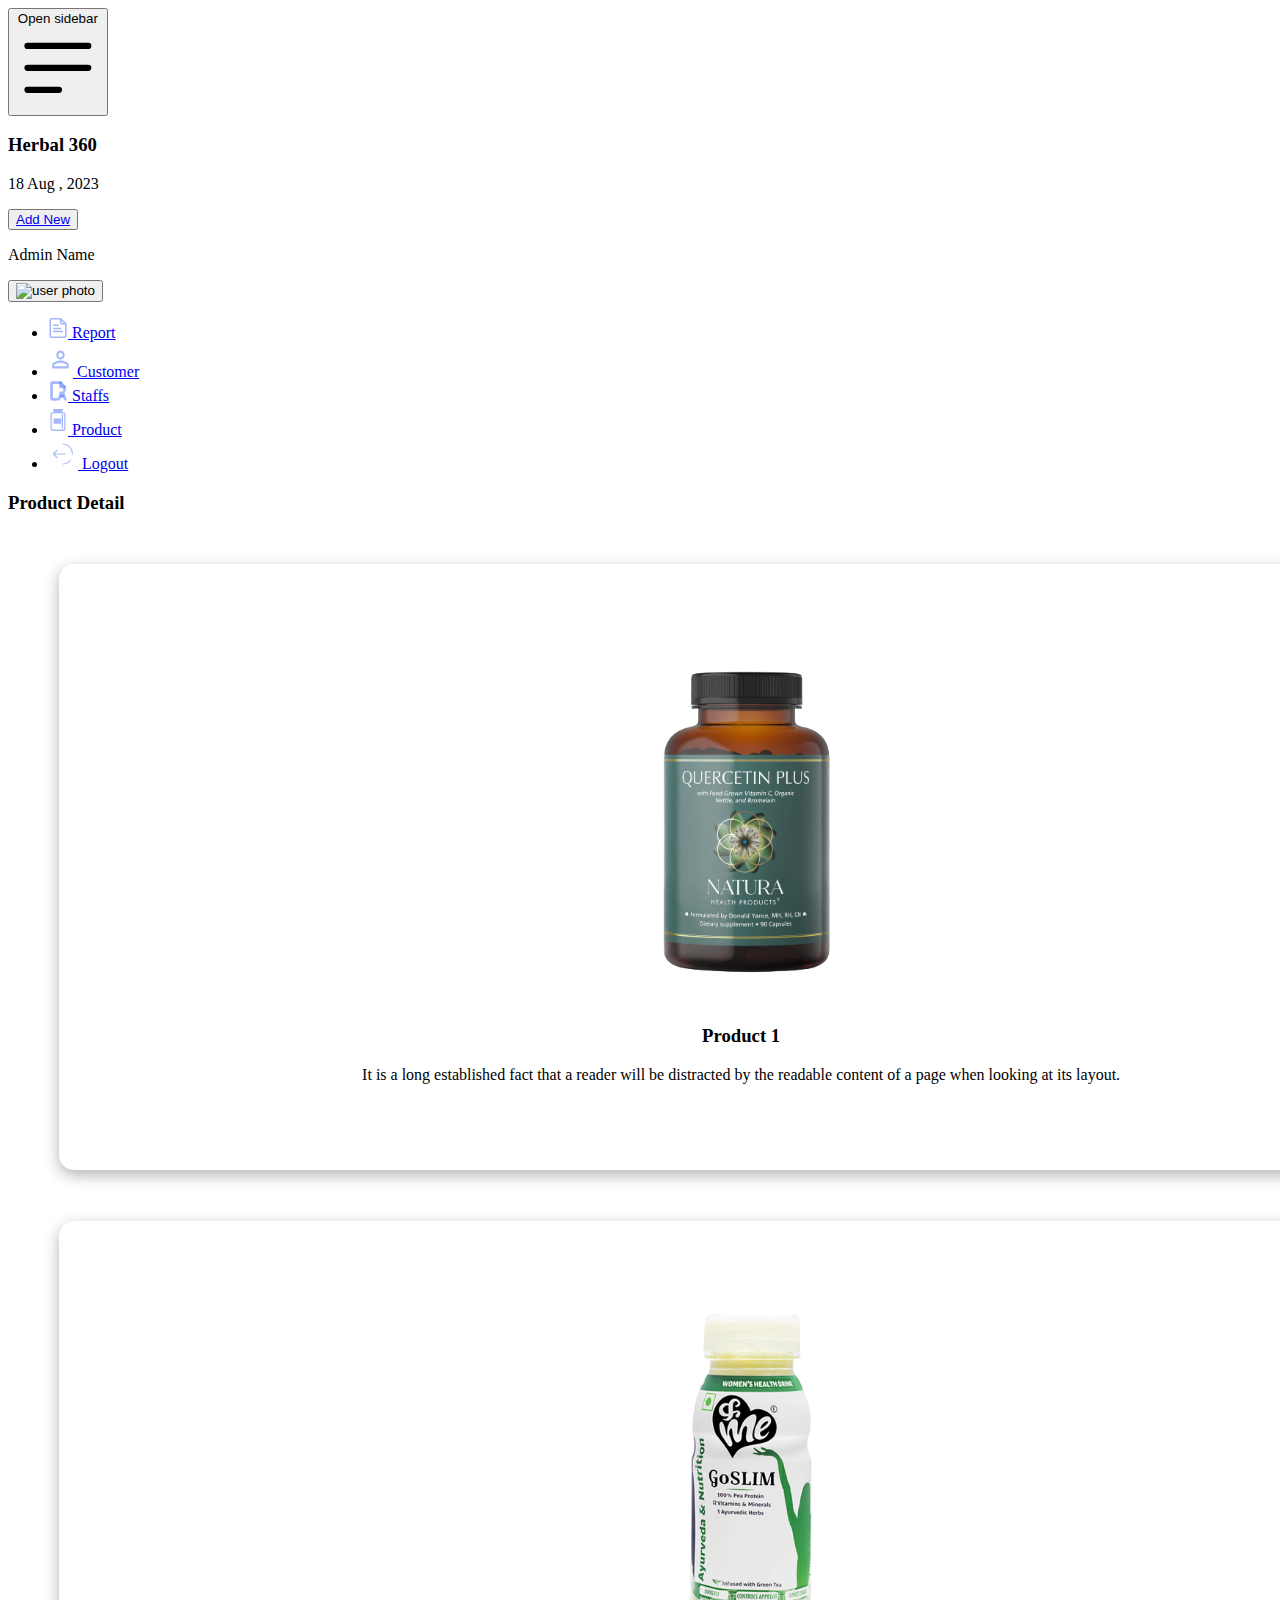
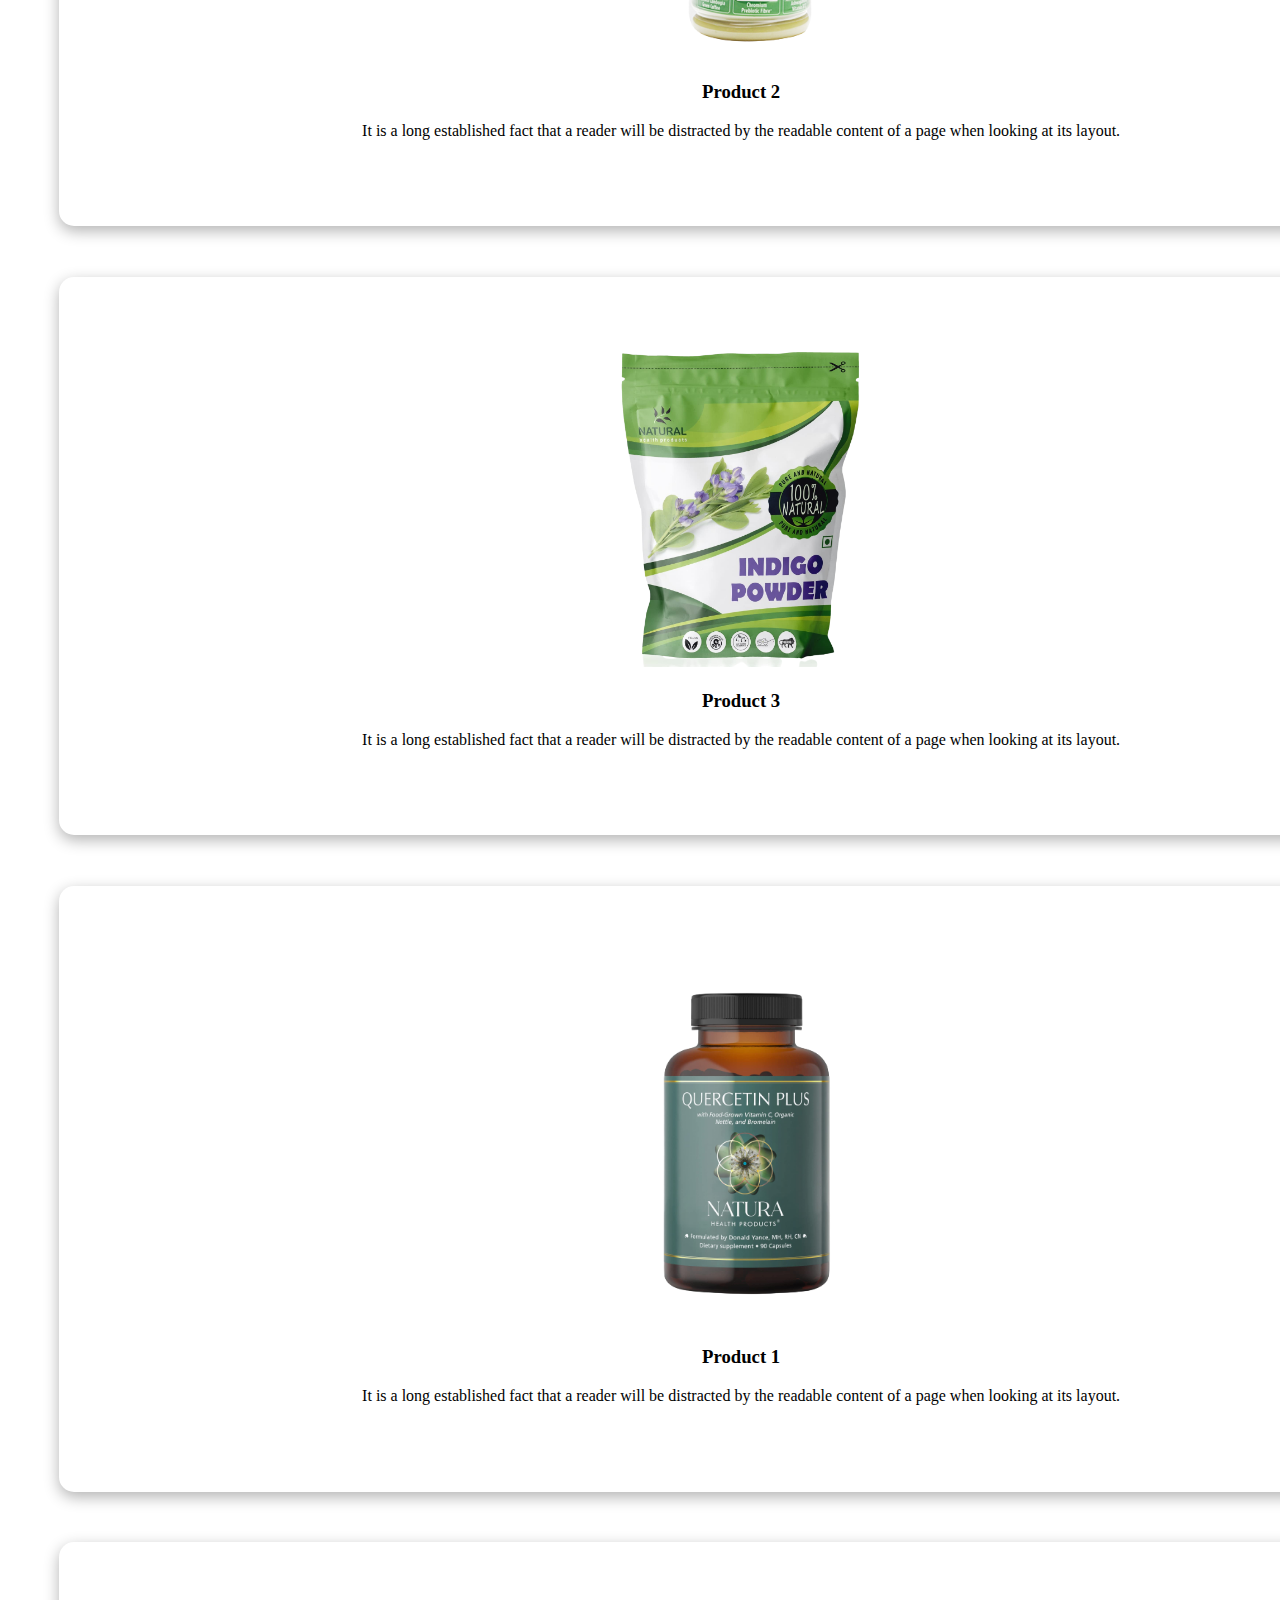
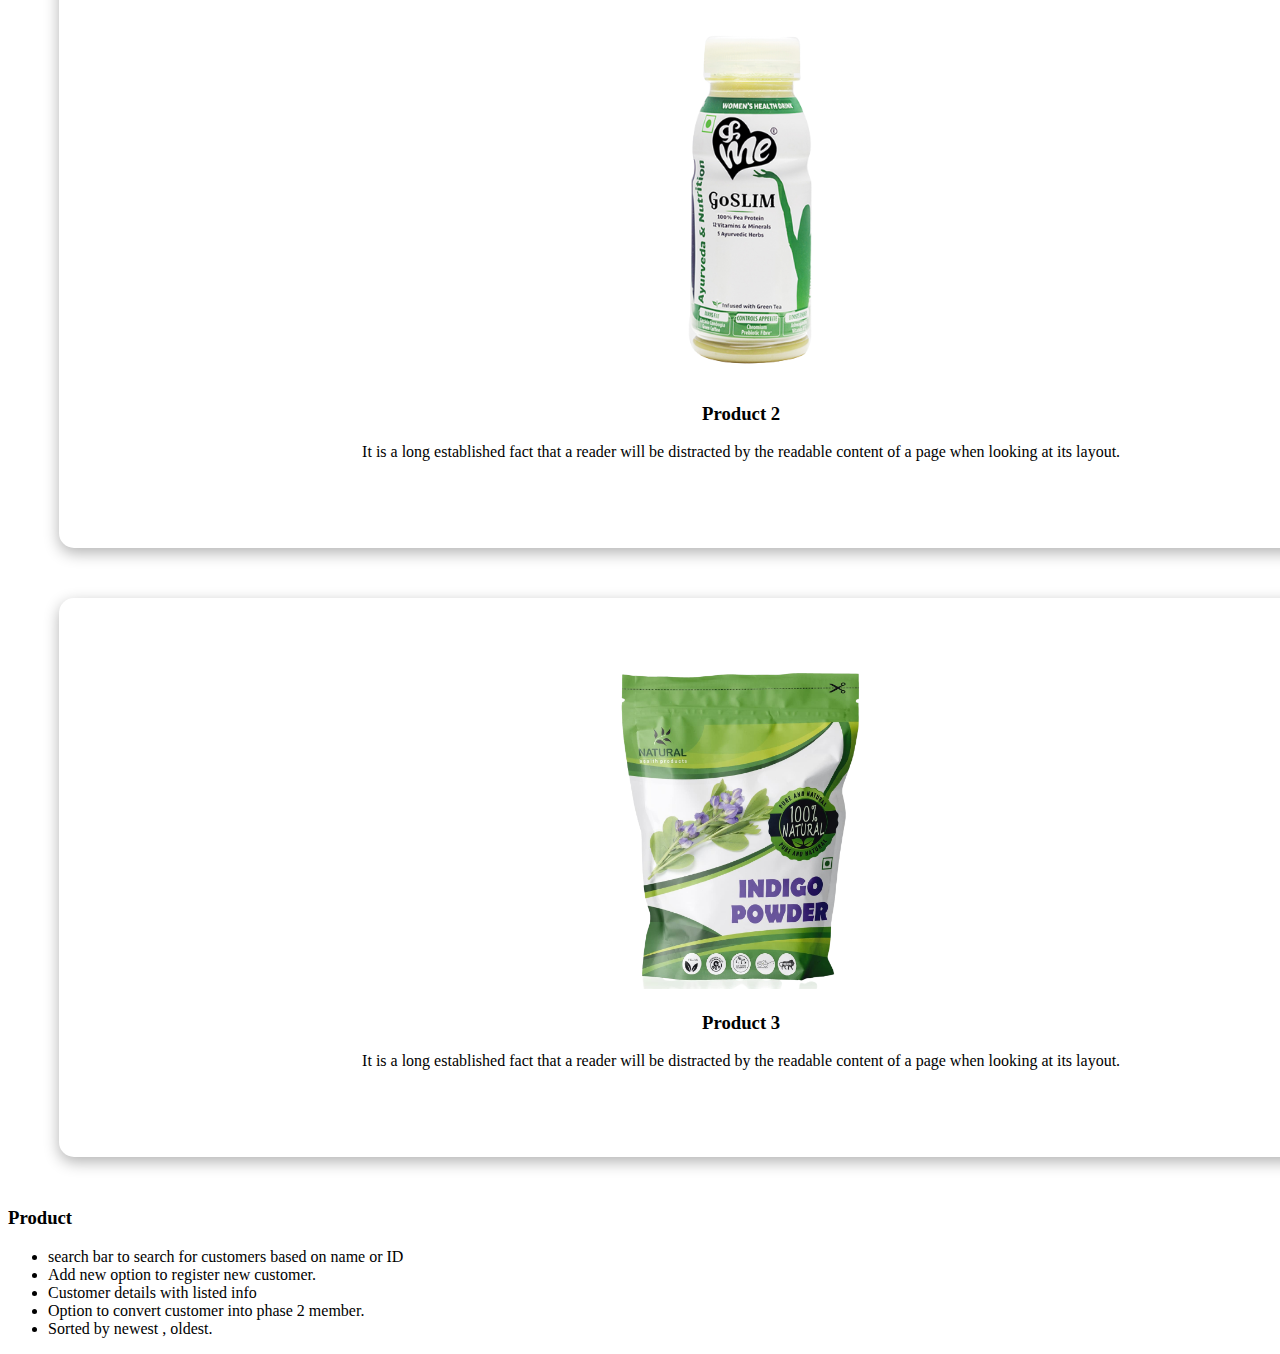
==== ProductD.html @ ecf57842 "fisrt task" ====
<!DOCTYPE html>
<html lang="en">

<head>
    <meta charset="UTF-8">
    <meta name="viewport" content="width=device-width, initial-scale=1.0">
    <link href="https://cdnjs.cloudflare.com/ajax/libs/flowbite/1.8.1/flowbite.min.css" rel="stylesheet" />
    <script src="https://cdnjs.cloudflare.com/ajax/libs/flowbite/1.8.1/flowbite.min.js"></script>
    <link href="https://cdn.jsdelivr.net/npm/bootstrap@5.0.2/dist/css/bootstrap.min.css" rel="stylesheet"
        integrity="sha384-EVSTQN3/azprG1Anm3QDgpJLIm9Nao0Yz1ztcQTwFspd3yD65VohhpuuCOmLASjC" crossorigin="anonymous">
    <script src="https://cdn.jsdelivr.net/npm/bootstrap@5.0.2/dist/js/bootstrap.bundle.min.js"
        integrity="sha384-MrcW6ZMFYlzcLA8Nl+NtUVF0sA7MsXsP1UyJoMp4YLEuNSfAP+JcXn/tWtIaxVXM"
        crossorigin="anonymous"></script>
    <script src="https://cdn.jsdelivr.net/npm/@popperjs/core@2.9.2/dist/umd/popper.min.js"
        integrity="sha384-IQsoLXl5PILFhosVNubq5LC7Qb9DXgDA9i+tQ8Zj3iwWAwPtgFTxbJ8NT4GN1R8p"
        crossorigin="anonymous"></script>
    <script src="https://cdn.jsdelivr.net/npm/bootstrap@5.0.2/dist/js/bootstrap.min.js"
        integrity="sha384-cVKIPhGWiC2Al4u+LWgxfKTRIcfu0JTxR+EQDz/bgldoEyl4H0zUF0QKbrJ0EcQF"
        crossorigin="anonymous"></script>
    <link rel="stylesheet" href="index.css">
    <title>Product Details</title>
    <style>
        .content {
            /* width: 250px; */
            position: relative;
            box-shadow: rgb(0, 0, 0, 0.500);
            border-radius: 40px;
            text-align: center;
            /* margin-left: 15px; */
            padding: 20px;
        }
        .box:last-child {
            margin-right: 0;
        }

        .box .img img {
            width: 80px;
            /* margin-bottom: 10px; */
            margin-left: 30%;
        }

        @media(max-width:991px) {
            .box {
                width: 100%;
            }
        }

        @media(max-width:767px) {
            .box {
                width: 100%;
                flex-direction: column;
            }

            .content {
                margin-right: 0;
                width: 100%;
                margin-bottom: 20px;
            }
        }
        .box {
            margin: 4%;
            padding: 4%;
            text-align: center;
            box-shadow: rgba(0, 0, 0, 0.300) 0px 5px 15px;
            border-radius: 15px;
            width:100%;
        }
    </style>
</head>

<body>

    <nav class="fixed top-0 z-50 w-full bg-white border-b border-gray-200 dark:bg-gray-800 dark:border-gray-700 space-between">
        <div class="px-3 py-3 lg:px-5 lg:pl-3">
            <div class="flex items-center justify-between">
                <div class="flex items-center justify-start">
                    <button data-drawer-target="logo-sidebar" data-drawer-toggle="logo-sidebar"
                        aria-controls="logo-sidebar" type="button"
                        class="inline-flex items-center p-2 text-sm text-gray-500 rounded-lg sm:hidden hover:bg-gray-100 focus:outline-none focus:ring-2 focus:ring-gray-200 dark:text-gray-400 dark:hover:bg-gray-700 dark:focus:ring-gray-600">
                        <span class="sr-only">Open sidebar</span>
                        <svg class="w-6 h-6" aria-hidden="true" fill="currentColor" viewBox="0 0 20 20"
                            xmlns="http://www.w3.org/2000/svg">
                            <path clip-rule="evenodd" fill-rule="evenodd"
                                d="M2 4.75A.75.75 0 012.75 4h14.5a.75.75 0 010 1.5H2.75A.75.75 0 012 4.75zm0 10.5a.75.75 0 01.75-.75h7.5a.75.75 0 010 1.5h-7.5a.75.75 0 01-.75-.75zM2 10a.75.75 0 01.75-.75h14.5a.75.75 0 010 1.5H2.75A.75.75 0 012 10z">
                            </path>
                        </svg>
                    </button>


                    <h3 class="text-blue-700">Herbal 360</h3>
                    <p>18 Aug , 2023</p>

                   <!-- <input type="search" class="rounded-full" name="button" placeholder="Search here" id="search" > -->

            <!-- <button type="button" class="bg-blue-600 rounded">
            <a class="text-white p-lg-5 text-2xl" href="ProductForm.html">Add New</a>
            <span class="badge p-lg-3 text-blue-600"></span>
            </button> -->
                    </a>
                </div>
                <div class="flex items-center">
                    <div class="flex items-center ml-3">
                        <button type="button" class="bg-blue-600 rounded-full">
                            <a class="text-white p-lg-5 text-2xl" href="ProductForm.html">Add New</a>
                            <span class="badge p-lg-3 text-blue-600"></span>
                            </button>
                        <p>Admin Name</p>
                        <div>
                            <button type="button"
                                class="flex text-sm bg-gray-800 rounded-full focus:ring-4 focus:ring-gray-300 dark:focus:ring-gray-600"
                                aria-expanded="false" data-dropdown-toggle="dropdown-user">

                                <img class="w-8 h-8 rounded-full"
                                    src="https://flowbite.com/docs/images/people/profile-picture-5.jpg"
                                    alt="user photo">

                            </button>
                        </div>
                    </div>
                </div>
            </div>
        </div>
    </nav>

    <aside id="logo-sidebar"
        class="fixed top-0 left-0 z-40 w-64 h-screen pt-20 transition-transform -translate-x-full bg-white border-r border-gray-200 sm:translate-x-0 dark:bg-gray-800 dark:border-gray-700"
        aria-label="Sidebar">
        <div class="h-full px-3 pb-4 overflow-y-auto bg-white dark:bg-gray-800">
            <ul class="space-y-2 font-medium">
                <li>
                    <a href="frontpage.html"
                        class="flex items-center p-2 text-gray-900 rounded-lg dark:text-white hover:bg-gray-100 dark:hover:bg-gray-700 group">
                        <svg xmlns="http://www.w3.org/2000/svg" width="20" height="20" viewBox="0 0 27 27" fill="none">
                            <path
                                d="M24.6375 6.84493L18.2197 0.632819C17.8295 0.253131 17.2969 0.0369202 16.7484 0.0369202L4.66172 0.00527954C3.1957 0.00527954 2.00391 1.18653 2.00391 2.642V24.358C2.00391 25.7871 3.23262 27 4.68809 27H22.565C23.9941 27 25.1543 25.8135 25.1543 24.3527V8.10528C25.1543 7.61485 24.9697 7.16661 24.6375 6.84493ZM18.1934 3.54376L21.5104 6.75001H18.7682C18.4623 6.75001 18.1934 6.5127 18.1934 6.24376V3.54376ZM22.565 24.8906H4.68809C4.39277 24.8906 4.11328 24.6322 4.11328 24.3527V2.642C4.11328 2.36251 4.37168 2.11465 4.66172 2.11465L16.084 2.1463V6.24376C16.084 7.6834 17.2863 8.85938 18.7682 8.85938H23.0449V24.3527C23.0449 24.6164 22.8656 24.8906 22.565 24.8906Z"
                                fill="#577AF8" fill-opacity="0.54" />
                            <path
                                d="M6.5918 14.0801C6.5918 14.6602 7.06641 15.1348 7.64648 15.1348H16.875C17.4551 15.1348 17.9297 14.6602 17.9297 14.0801C17.9297 13.5 17.4551 13.0254 16.875 13.0254H7.64648C7.06641 13.0254 6.5918 13.5 6.5918 14.0801Z"
                                fill="#577AF8" fill-opacity="0.54" />
                            <path
                                d="M7.59375 10.916H13.7109C14.291 10.916 14.7656 10.4414 14.7656 9.86133C14.7656 9.28125 14.291 8.80664 13.7109 8.80664H7.59375C7.01367 8.80664 6.53906 9.28125 6.53906 9.86133C6.53906 10.4414 7.01367 10.916 7.59375 10.916Z"
                                fill="#577AF8" fill-opacity="0.54" />
                            <path
                                d="M19.5117 17.2441H7.64648C7.06641 17.2441 6.5918 17.7188 6.5918 18.2988C6.5918 18.8789 7.06641 19.3535 7.64648 19.3535H19.5117C20.0918 19.3535 20.5664 18.8789 20.5664 18.2988C20.5664 17.7188 20.0918 17.2441 19.5117 17.2441Z"
                                fill="#577AF8" fill-opacity="0.54" />
                        </svg>
                        <span class="ml-3">Report</span>
                    </a>
                </li>
                <li>
                    <a href="customerD.html"
                        class="flex items-center p-2 text-gray-900 rounded-lg dark:text-white hover:bg-gray-100 dark:hover:bg-gray-700 group">
                        <svg xmlns="http://www.w3.org/2000/svg" width="25" height="35" viewBox="0 0 38 41" fill="none">
                            <g clip-path="url(#clip0_67_255)">
                                <path
                                    d="M19 10.0792C20.8367 10.0792 22.325 11.685 22.325 13.6667C22.325 15.6483 20.8367 17.2542 19 17.2542C17.1633 17.2542 15.675 15.6483 15.675 13.6667C15.675 11.685 17.1633 10.0792 19 10.0792ZM19 25.4542C23.7025 25.4542 28.6583 27.9483 28.6583 29.0417V30.9208H9.34167V29.0417C9.34167 27.9483 14.2975 25.4542 19 25.4542ZM19 6.83333C15.5008 6.83333 12.6667 9.89124 12.6667 13.6667C12.6667 17.4421 15.5008 20.5 19 20.5C22.4992 20.5 25.3333 17.4421 25.3333 13.6667C25.3333 9.89124 22.4992 6.83333 19 6.83333ZM19 22.2083C14.7725 22.2083 6.33334 24.4975 6.33334 29.0417V32.4583C6.33334 33.3979 7.04584 34.1667 7.91667 34.1667H30.0833C30.9542 34.1667 31.6667 33.3979 31.6667 32.4583V29.0417C31.6667 24.4975 23.2275 22.2083 19 22.2083Z"
                                    fill="#577AF8" fill-opacity="0.54" />
                            </g>
                            <defs>
                                <clipPath id="clip0_67_255">
                                    <rect width="38" height="41" fill="white" />
                                </clipPath>
                            </defs>
                        </svg>
                        <span class="flex-1 ml-3 whitespace-nowrap">Customer</span>

                    </a>
                </li>
                <li>
                    <a href="StaffD.html"
                        class="flex items-center p-2 text-gray-900 rounded-lg dark:text-white hover:bg-gray-100 dark:hover:bg-gray-700 group">

                        <svg xmlns="http://www.w3.org/2000/svg" width="20" height="20" viewBox="0 0 29 30" fill="none">
                            <path
                                d="M24.1667 14.375V8.75L18.7292 2.5H6.04167C5.7212 2.5 5.41386 2.6317 5.18725 2.86612C4.96064 3.10054 4.83334 3.41848 4.83334 3.75V26.25C4.83334 26.5815 4.96064 26.8995 5.18725 27.1339C5.41386 27.3683 5.7212 27.5 6.04167 27.5H12.0833"
                                stroke="#577AF8" stroke-opacity="0.54" stroke-width="4" stroke-linecap="round"
                                stroke-linejoin="round" />
                            <path
                                d="M20.5417 22.5C21.8764 22.5 22.9583 21.3807 22.9583 20C22.9583 18.6193 21.8764 17.5 20.5417 17.5C19.207 17.5 18.125 18.6193 18.125 20C18.125 21.3807 19.207 22.5 20.5417 22.5Z"
                                stroke="#577AF8" stroke-opacity="0.54" stroke-width="4" stroke-linecap="round"
                                stroke-linejoin="round" />
                            <path
                                d="M25.375 27.5C25.375 26.1739 24.8658 24.9021 23.9594 23.9645C23.0529 23.0268 21.8235 22.5 20.5417 22.5C19.2598 22.5 18.0304 23.0268 17.124 23.9645C16.2176 24.9021 15.7083 26.1739 15.7083 27.5M18.125 2.5V8.75H24.1667"
                                stroke="#577AF8" stroke-opacity="0.54" stroke-width="4" stroke-linecap="round"
                                stroke-linejoin="round" />
                        </svg>
                        <span class="flex-1 ml-3 whitespace-nowrap">Staffs</span>

                    </a>
                </li>
                <li>
                    <a href="ProductD.html"
                        class="flex items-center p-2 text-gray-900 rounded-lg dark:text-white hover:bg-gray-100 dark:hover:bg-gray-700 group">
                        <svg xmlns="http://www.w3.org/2000/svg" width="20" height="30" viewBox="0 0 28 33" fill="none">
                            <path
                                d="M20.125 8.25C19.8929 8.25 19.6704 8.35865 19.5063 8.55205C19.3422 8.74544 19.25 9.00775 19.25 9.28125V27.8438C19.25 28.1173 19.3422 28.3796 19.5063 28.573C19.6704 28.7664 19.8929 28.875 20.125 28.875C20.3571 28.875 20.5796 28.7664 20.7437 28.573C20.9078 28.3796 21 28.1173 21 27.8438V9.28125C21 9.00775 20.9078 8.74544 20.7437 8.55205C20.5796 8.35865 20.3571 8.25 20.125 8.25ZM8.74912 14.4375H18.375V21.6562H8.74912C8.51721 21.656 8.29488 21.5472 8.13097 21.3538C7.96707 21.1605 7.875 20.8983 7.875 20.625V15.4688C7.875 15.1954 7.96707 14.9333 8.13097 14.7399C8.29488 14.5465 8.51721 14.4378 8.74912 14.4375Z"
                                fill="#577AF8" fill-opacity="0.54" />
                            <path
                                d="M7 2.57812C7 2.16787 7.13828 1.77441 7.38442 1.48432C7.63056 1.19422 7.9644 1.03125 8.3125 1.03125H19.6875C20.0356 1.03125 20.3694 1.19422 20.6156 1.48432C20.8617 1.77441 21 2.16787 21 2.57812C21 2.98838 20.8617 3.38184 20.6156 3.67193C20.3694 3.96203 20.0356 4.125 19.6875 4.125H19.25V5.15625H21.0919C22.9276 5.15625 24.5 6.82894 24.5 9.01106V28.1139C24.5 30.2961 22.9276 31.9688 21.0919 31.9688H6.90812C5.07237 31.9688 3.5 30.2961 3.5 28.1139V9.01106C3.5 6.82894 5.07237 5.15625 6.90812 5.15625H8.75V4.125H8.3125C7.9644 4.125 7.63056 3.96203 7.38442 3.67193C7.13828 3.38184 7 2.98838 7 2.57812ZM6.90812 7.21875C5.94563 7.21875 5.25 8.07469 5.25 9.01106V28.1139C5.25 29.0503 5.94563 29.9062 6.90812 29.9062H21.0919C22.0544 29.9062 22.75 29.0503 22.75 28.1139V9.01106C22.75 8.07469 22.0544 7.21875 21.0919 7.21875H6.90812Z"
                                fill="#577AF8" fill-opacity="0.54" />
                        </svg>
                        <span class="flex-1 ml-3 whitespace-nowrap">Product</span>
                    </a>
                </li>
                <li>
                    <a href="#"
                        class="flex items-center p-2 text-gray-900 rounded-lg dark:text-white hover:bg-gray-100 dark:hover:bg-gray-700 group">
                        <svg xmlns="http://www.w3.org/2000/svg" width="30" height="30" viewBox="0 0 37 39" fill="none">
                            <path d="M21.5833 19.5H6.16667M6.16667 19.5L10.7917 14.625M6.16667 19.5L10.7917 24.375"
                                stroke="#577AF8" stroke-opacity="0.5" stroke-width="1.5" stroke-linecap="round"
                                stroke-linejoin="round" />
                            <path
                                d="M30.8333 19.5C30.8333 16.0522 29.5339 12.7456 27.221 10.3076C24.908 7.86964 21.771 6.5 18.5 6.5M18.5 32.5C20.3491 32.5018 22.1748 32.0644 23.8416 31.2205C25.5084 30.3765 26.9733 29.1476 28.1277 27.625"
                                stroke="#577AF8" stroke-opacity="0.5" stroke-width="1.5" stroke-linecap="round" />
                        </svg>
                        <span class="flex-1 ml-3 whitespace-nowrap">Logout</span>
                    </a>
                </li>
            </ul>
        </div>
    </aside>


    <div class="p-4 sm:ml-64">
        <div class="p-4 border-2 border-gray-200  rounded-lg dark:border-gray-700 mt-14">
            <h3>Product Detail</h3>
            <div class="grid grid-cols-3 gap-4 mb-4 text-center">
                <div class="box">
                    <div class="content">
                        <img class="img-fluid" src="assets/img2.png" style="width: 30%; align-items:center">
                        <h3>Product 1</h3>
                        <p>It is a long established fact that a reader will be distracted by the readable content of a
                            page when looking at its layout.</p>
                    </div>
                </div>
                <!-- <class class="container"> -->
                <div class="box">

                    <div class="content">
                        <img class="img-fluid" src="assets/img1.png" style="width: 30%;">
                        <h3>Product 2</h3>
                        <p>It is a long established fact that a reader will be distracted by the readable content of a
                            page when looking at its layout.</p>
                    </div>
                </div>
                <!-- <div class="container"> -->
                <div class="box ">

                    <div class="content align-items:center">
                        <img class="img-fluid" src="assets/img3.png" style="width: 20%;">
                        <h3>Product 3</h3>
                        <p>It is a long established fact that a reader will be distracted by    the readable content of a
                            page when looking at its layout.</p>
                    </div>
                </div>
            </div>
         
            <div class="grid grid-cols-3 gap-4 mb-4 text-center">

                <div class="box">
                    <div class="content">
                        <img class="img-fluid" src="assets/img2.png" style="width: 30%;">
                        <h3>Product 1</h3>
                        <p>It is a long established fact that a reader will be distracted by the readable content of a
                            page when looking at its layout.</p>
                    </div>
                </div>
              
                <div class="box">
                    <div class="content">
                        <img class="img-fluid" src="assets/img1.png" style="width: 30%;">
                        <h3>Product 2</h3>
                        <p>It is a long established fact that a reader will be distracted by the readable content of a
                            page when looking at its layout.</p>
                    </div>
                </div>
               
                <div class="box">

                    <div class="content">
                        <img class="img-fluid" src="assets/img3.png" style="width: 20%;">
                        <h3>Product 3</h3>
                        <p>It is a long established fact that a reader will be distracted by the readable content of a
                            page when looking at its layout.</p>
                    </div>
                </div>
            </div>     
        </div>
    </div>
    </div>
    <div class="container">
        <div class="row justify-content-center">
           <div class="col-2">
               <h3>Product</h3>
        </div>
         <div class="col-5">
         

    <ul class="max-w-md space-y-1 list-disc list-inside dark:text-gray-400 text-2xl"> 
   <li>
     search bar to search for customers based on name or ID
   </li>
   <li>
       Add new option to register new customer.
   </li>
   <li>
       Customer details with listed info
   </li>
   <li>
       Option to convert customer into phase 2 member.
   </li>
   <li>
       Sorted by newest , oldest.
   </li>
</ul>
         </div>
        </div>
     </div>

</body>

</html>
---- index.css ----
.barcontainer {
    position: relative;
    border: 3px solid black;
    border-radius: 5px 5px 0 0;
    width: 80%;
    margin: 0 auto;
    min-height: 25vw;
    max-height: 50vw;
    min-width: 40%;
    max-width: 60%;
    z-index: 1;
  }
  
  .barcontainerheader {
    display: inline;
    position: absolute;
    width: 100%;
    padding-top: 3px;
    padding-bottom: 3px;
    background: #663399;
    border-bottom: 3px solid black;
    font-size: 1.5em;
    color: white;
    text-align: center;
    text-shadow: 2px 2px 0 black;
    z-index: 0;
  }
  
  .bar {
    position: absolute;
    display: inline-block;
    bottom: 0;
    border: 1px solid black;
    border-radius: 6px 6px 0 0;
    background: #663399;
    width: 10%;
    text-align: center;
    color: white;
    text-shadow: 1px 1px 0 black;
    box-shadow: 4px 0 8px #888;
  }
  
  .barlabel {
    position: absolute;
    border-top: 2px solid black;
    background: #888;
    bottom: 0;
    width: 100%;
    text-shadow: 1px 1px 0px black;
    color: white;
  }
  
  .bar:nth-child(2) {
    left: 5%;
  }
  
  .bar:nth-child(3) {
    left: 20%;
  }
  
  .bar:nth-child(4) {
    left: 35%;
  }
  
  .bar:nth-child(5) {
    left: 50%;
  }
  
  .bar:nth-child(6) {
    left: 65%;
  }
  
  .bar:nth-child(7) {
    left: 80%;
  }
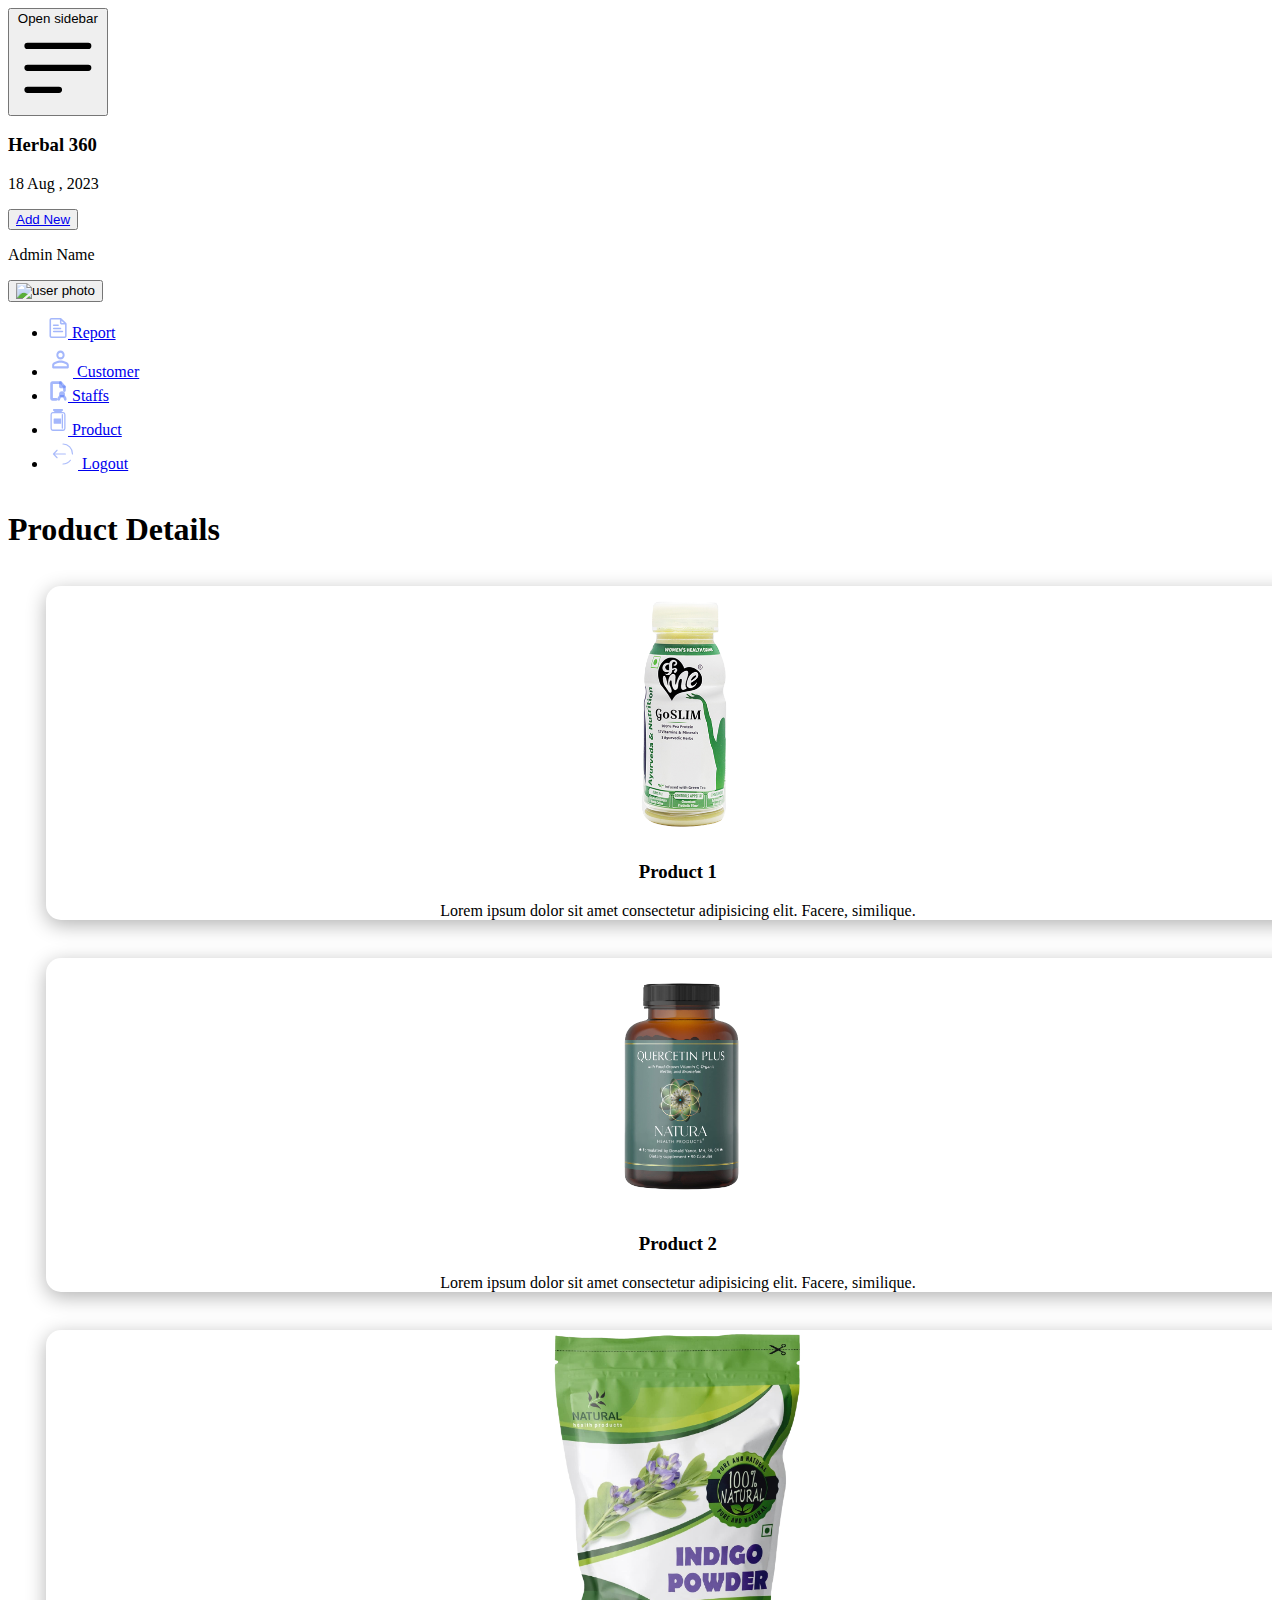
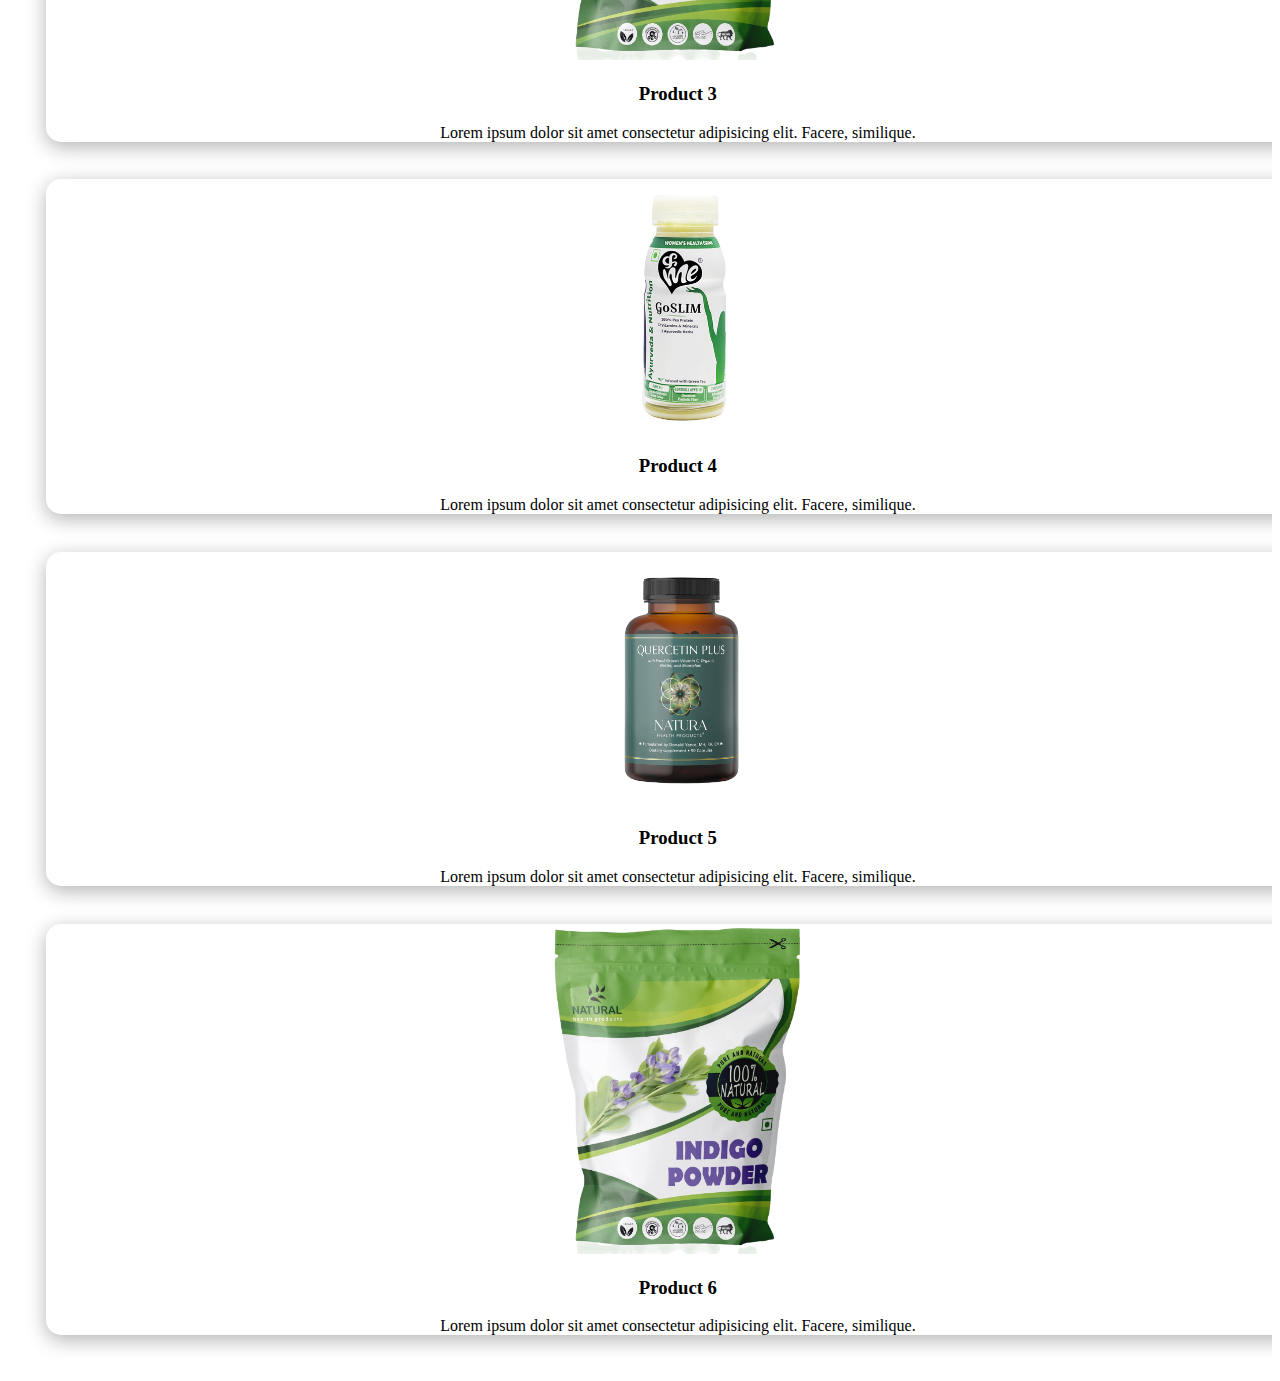
==== commit 6344e68b: "Your commit message here" ====
--- a/ProductD.html
+++ b/ProductD.html
@@ -20,57 +20,21 @@
     <link rel="stylesheet" href="index.css">
     <title>Product Details</title>
     <style>
-        .content {
-            /* width: 250px; */
-            position: relative;
-            box-shadow: rgb(0, 0, 0, 0.500);
-            border-radius: 40px;
+        .productbox {
+            margin: 3%;
+            padding: 0%;
             text-align: center;
-            /* margin-left: 15px; */
-            padding: 20px;
-        }
-        .box:last-child {
-            margin-right: 0;
-        }
-
-        .box .img img {
-            width: 80px;
-            /* margin-bottom: 10px; */
-            margin-left: 30%;
-        }
-
-        @media(max-width:991px) {
-            .box {
-                width: 100%;
-            }
-        }
-
-        @media(max-width:767px) {
-            .box {
-                width: 100%;
-                flex-direction: column;
-            }
-
-            .content {
-                margin-right: 0;
-                width: 100%;
-                margin-bottom: 20px;
-            }
-        }
-        .box {
-            margin: 4%;
-            padding: 4%;
-            text-align: center;
-            box-shadow: rgba(0, 0, 0, 0.300) 0px 5px 15px;
+            box-shadow: rgba(0, 0, 0, 0.300) 0px 5px 20px;
             border-radius: 15px;
-            width:100%;
+            width: 100%;
         }
     </style>
 </head>
 
 <body>
-
-    <nav class="fixed top-0 z-50 w-full bg-white border-b border-gray-200 dark:bg-gray-800 dark:border-gray-700 space-between">
+    <!-- <-- nav start-->
+    <nav
+        class="fixed top-0 z-50 w-full bg-white border-b border-gray-200 dark:bg-gray-800 dark:border-gray-700 space-between">
         <div class="px-3 py-3 lg:px-5 lg:pl-3">
             <div class="flex items-center justify-between">
                 <div class="flex items-center justify-start">
@@ -85,17 +49,9 @@
                             </path>
                         </svg>
                     </button>
-
-
                     <h3 class="text-blue-700">Herbal 360</h3>
                     <p>18 Aug , 2023</p>
-
-                   <!-- <input type="search" class="rounded-full" name="button" placeholder="Search here" id="search" > -->
-
-            <!-- <button type="button" class="bg-blue-600 rounded">
-            <a class="text-white p-lg-5 text-2xl" href="ProductForm.html">Add New</a>
-            <span class="badge p-lg-3 text-blue-600"></span>
-            </button> -->
+                    <!-- <input type="search" class="rounded-full" name="button" placeholder="Search here" id="search" > -->
                     </a>
                 </div>
                 <div class="flex items-center">
@@ -103,7 +59,7 @@
                         <button type="button" class="bg-blue-600 rounded-full">
                             <a class="text-white p-lg-5 text-2xl" href="ProductForm.html">Add New</a>
                             <span class="badge p-lg-3 text-blue-600"></span>
-                            </button>
+                        </button>
                         <p>Admin Name</p>
                         <div>
                             <button type="button"
@@ -111,7 +67,7 @@
                                 aria-expanded="false" data-dropdown-toggle="dropdown-user">
 
                                 <img class="w-8 h-8 rounded-full"
-                                    src="https://flowbite.com/docs/images/people/profile-picture-5.jpg"
+                                    src=""
                                     alt="user photo">
 
                             </button>
@@ -121,6 +77,9 @@
             </div>
         </div>
     </nav>
+    <!-- <-- nav end -->
+
+    <!-- <-- sidebar start-->
 
     <aside id="logo-sidebar"
         class="fixed top-0 left-0 z-40 w-64 h-screen pt-20 transition-transform -translate-x-full bg-white border-r border-gray-200 sm:translate-x-0 dark:bg-gray-800 dark:border-gray-700"
@@ -128,7 +87,7 @@
         <div class="h-full px-3 pb-4 overflow-y-auto bg-white dark:bg-gray-800">
             <ul class="space-y-2 font-medium">
                 <li>
-                    <a href="frontpage.html"
+                    <a href="index.html"
                         class="flex items-center p-2 text-gray-900 rounded-lg dark:text-white hover:bg-gray-100 dark:hover:bg-gray-700 group">
                         <svg xmlns="http://www.w3.org/2000/svg" width="20" height="20" viewBox="0 0 27 27" fill="none">
                             <path
@@ -220,75 +179,76 @@
         </div>
     </aside>
 
+    <!-- <-- sidebar end -->
+
+
+    <!-- -- product details -->
 
     <div class="p-4 sm:ml-64">
         <div class="p-4 border-2 border-gray-200  rounded-lg dark:border-gray-700 mt-14">
-            <h3>Product Detail</h3>
-            <div class="grid grid-cols-3 gap-4 mb-4 text-center">
-                <div class="box">
-                    <div class="content">
-                        <img class="img-fluid" src="assets/img2.png" style="width: 30%; align-items:center">
-                        <h3>Product 1</h3>
-                        <p>It is a long established fact that a reader will be distracted by the readable content of a
-                            page when looking at its layout.</p>
+
+            <div class="container mt-3  ml-5" style="overflow-x: auto;">
+                <h1 class="font-normal text-5xl">Product Details</h1>
+                <div class="grid grid-cols-3 gap-4 mb-4 text-center d-flex">
+                    <div class="box d-flex">
+                        <div class="productbox">
+                            <div class="img">
+                                <img src="assets/img1.png" style="width: 20%;">
+                            </div>
+                            <h3>Product 1</h3>
+                            <p>Lorem ipsum dolor sit amet consectetur adipisicing elit. Facere, similique.</p>
+                        </div>
+                        <div class="productbox">
+                            <div class="img">
+                                <img src="assets/img2.png" style="width: 20%;">
+                            </div>
+                            <h3>Product 2</h3>
+                            <p>Lorem ipsum dolor sit amet consectetur adipisicing elit. Facere, similique.</p>
+                        </div>
+                        <div class="productbox">
+                            <div class="img">
+                                <img src="assets/img3.png" style="width: 20%;">
+                            </div>
+                            <h3>Product 3</h3>
+                            <p>Lorem ipsum dolor sit amet consectetur adipisicing elit. Facere, similique.</p>
+                        </div>
                     </div>
                 </div>
-                <!-- <class class="container"> -->
-                <div class="box">
-
-                    <div class="content">
-                        <img class="img-fluid" src="assets/img1.png" style="width: 30%;">
-                        <h3>Product 2</h3>
-                        <p>It is a long established fact that a reader will be distracted by the readable content of a
-                            page when looking at its layout.</p>
+
+                <div class="grid grid-cols-3 gap-4 mb-4 text-center d-flex">
+                    <div class="box d-flex">
+                        <div class="productbox">
+                            <div class="img">
+                                <img src="assets/img1.png" style="width: 20%;">
+                            </div>
+                            <h3>Product 4</h3>
+                            <p>Lorem ipsum dolor sit amet consectetur adipisicing elit. Facere, similique.</p>
+                        </div>
+                        <div class="productbox">
+                            <div class="img">
+                                <img src="assets/img2.png" style="width: 20%;">
+                            </div>
+                            <h3>Product 5</h3>
+                            <p>Lorem ipsum dolor sit amet consectetur adipisicing elit. Facere, similique.</p>
+                        </div>
+                        <div class="productbox">
+                            <div class="img">
+                                <img src="assets/img3.png" style="width: 20%;">
+                            </div>
+                            <h3>Product 6</h3>
+                            <p>Lorem ipsum dolor sit amet consectetur adipisicing elit. Facere, similique.</p>
+                        </div>
                     </div>
                 </div>
-                <!-- <div class="container"> -->
-                <div class="box ">
-
-                    <div class="content align-items:center">
-                        <img class="img-fluid" src="assets/img3.png" style="width: 20%;">
-                        <h3>Product 3</h3>
-                        <p>It is a long established fact that a reader will be distracted by    the readable content of a
-                            page when looking at its layout.</p>
-                    </div>
-                </div>
             </div>
-         
-            <div class="grid grid-cols-3 gap-4 mb-4 text-center">
-
-                <div class="box">
-                    <div class="content">
-                        <img class="img-fluid" src="assets/img2.png" style="width: 30%;">
-                        <h3>Product 1</h3>
-                        <p>It is a long established fact that a reader will be distracted by the readable content of a
-                            page when looking at its layout.</p>
-                    </div>
-                </div>
-              
-                <div class="box">
-                    <div class="content">
-                        <img class="img-fluid" src="assets/img1.png" style="width: 30%;">
-                        <h3>Product 2</h3>
-                        <p>It is a long established fact that a reader will be distracted by the readable content of a
-                            page when looking at its layout.</p>
-                    </div>
-                </div>
-               
-                <div class="box">
-
-                    <div class="content">
-                        <img class="img-fluid" src="assets/img3.png" style="width: 20%;">
-                        <h3>Product 3</h3>
-                        <p>It is a long established fact that a reader will be distracted by the readable content of a
-                            page when looking at its layout.</p>
-                    </div>
-                </div>
-            </div>     
         </div>
     </div>
-    </div>
-    <div class="container">
+
+    <!-- -- product detail end -->
+
+
+
+    <!-- <div class="container">
         <div class="row justify-content-center">
            <div class="col-2">
                <h3>Product</h3>
@@ -315,7 +275,7 @@
 </ul>
          </div>
         </div>
-     </div>
+     </div> -->
 
 </body>
 
